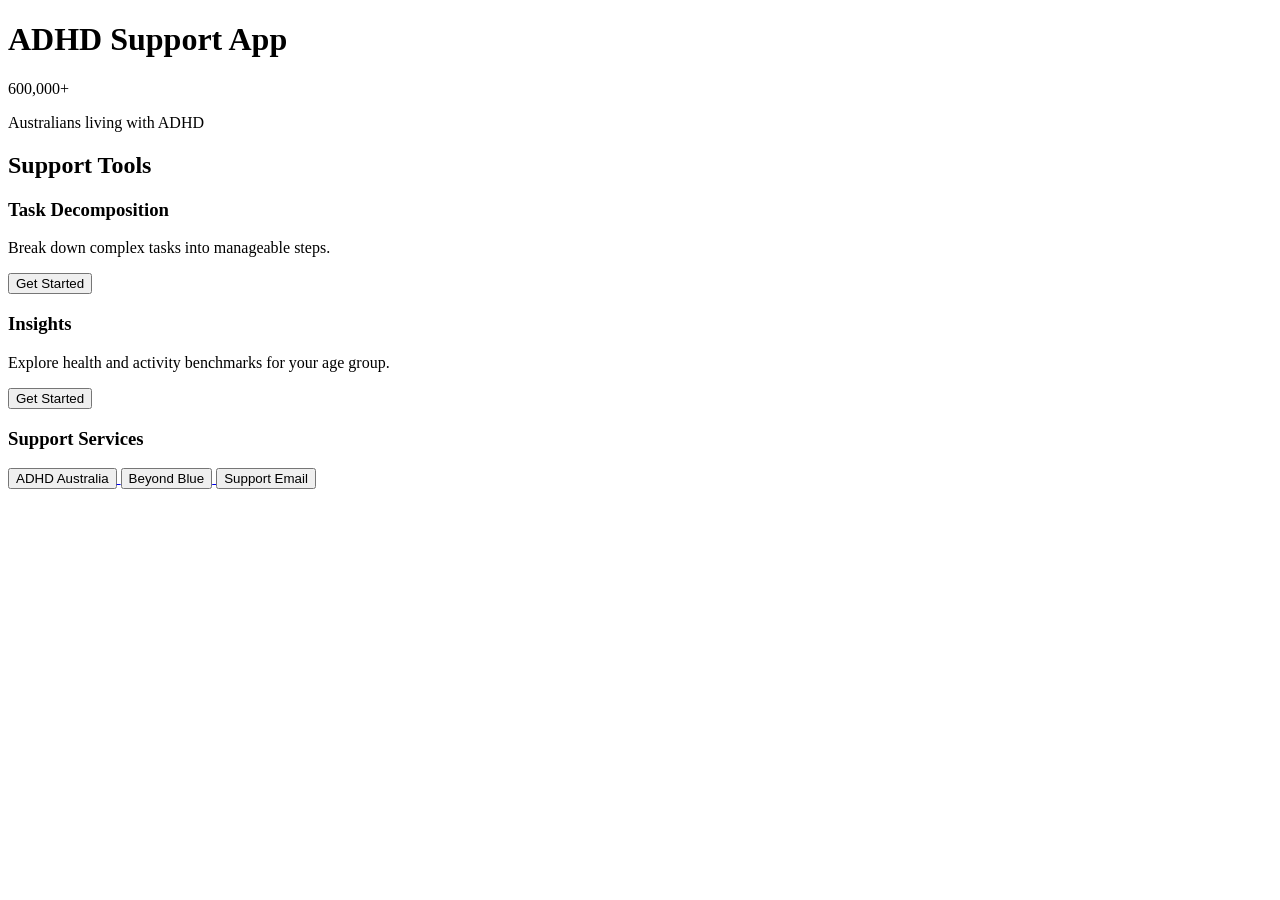
==== ADHD/templates/home.html @ ab85f1ca "Add files via upload First version of iteration1" ====
<!DOCTYPE html>
<html lang="en">
<head>
    <meta charset="UTF-8">
    <meta name="viewport" content="width=device-width, initial-scale=1.0">
    <title>ADHD Support App</title>
    <link rel="stylesheet" href="{{ url_for('static', filename='style.css') }}">
</head>
<body>
    <div class="navbar">
        <h1>ADHD Support App</h1>
    </div>

    <div class="container">
        <div class="hero">
            <div class="stat-badge">600,000+</div>
            <p>Australians living with ADHD</p>
            <h2>Support Tools</h2>
        </div>

        <div class="tool-grid">
            <div class="tool-card">
                <h3>Task Decomposition</h3>
                <p>Break down complex tasks into manageable steps.</p>
                <a href="/task"><button>Get Started</button></a>
            </div>

            <div class="tool-card">
                <h3>Insights</h3>
                <p>Explore health and activity benchmarks for your age group.</p>
                <a href="/insights"><button>Get Started</button></a>
            </div>
        </div>

        <div class="support-section">
            <h3>Support Services</h3>
            <div class="support-links">
                <a href="https://www.adhdaustralia.org.au/" target="_blank">
                    <button type="button">ADHD Australia</button>
                </a>
        
                <a href="https://www.beyondblue.org.au/?gad_source=1&gad_campaignid=23478719000&gbraid=0AAAAADuibRaI1BwWEtvkuv-1pe9kEwQ10&gclid=Cj0KCQjwqPLOBhCiARIsAKRMPZoAhm0wlhgjilhn1O4kxy7tzlUhUIK60Hxai69i76yyWvTmaPco4cQaAlbyEALw_wcB" target="_blank">
                    <button type="button">Beyond Blue</button>
                </a>
        
                <button type="button" onclick="showSupportEmail()">Support Email</button>
            </div>
        </div>
    </div>
</body>
</html>

<script>
    function showSupportEmail() {
        alert("Support Email:\nxliu0193@student.monash.edu\nldon0033@student.monash.edu");
    }
</script>
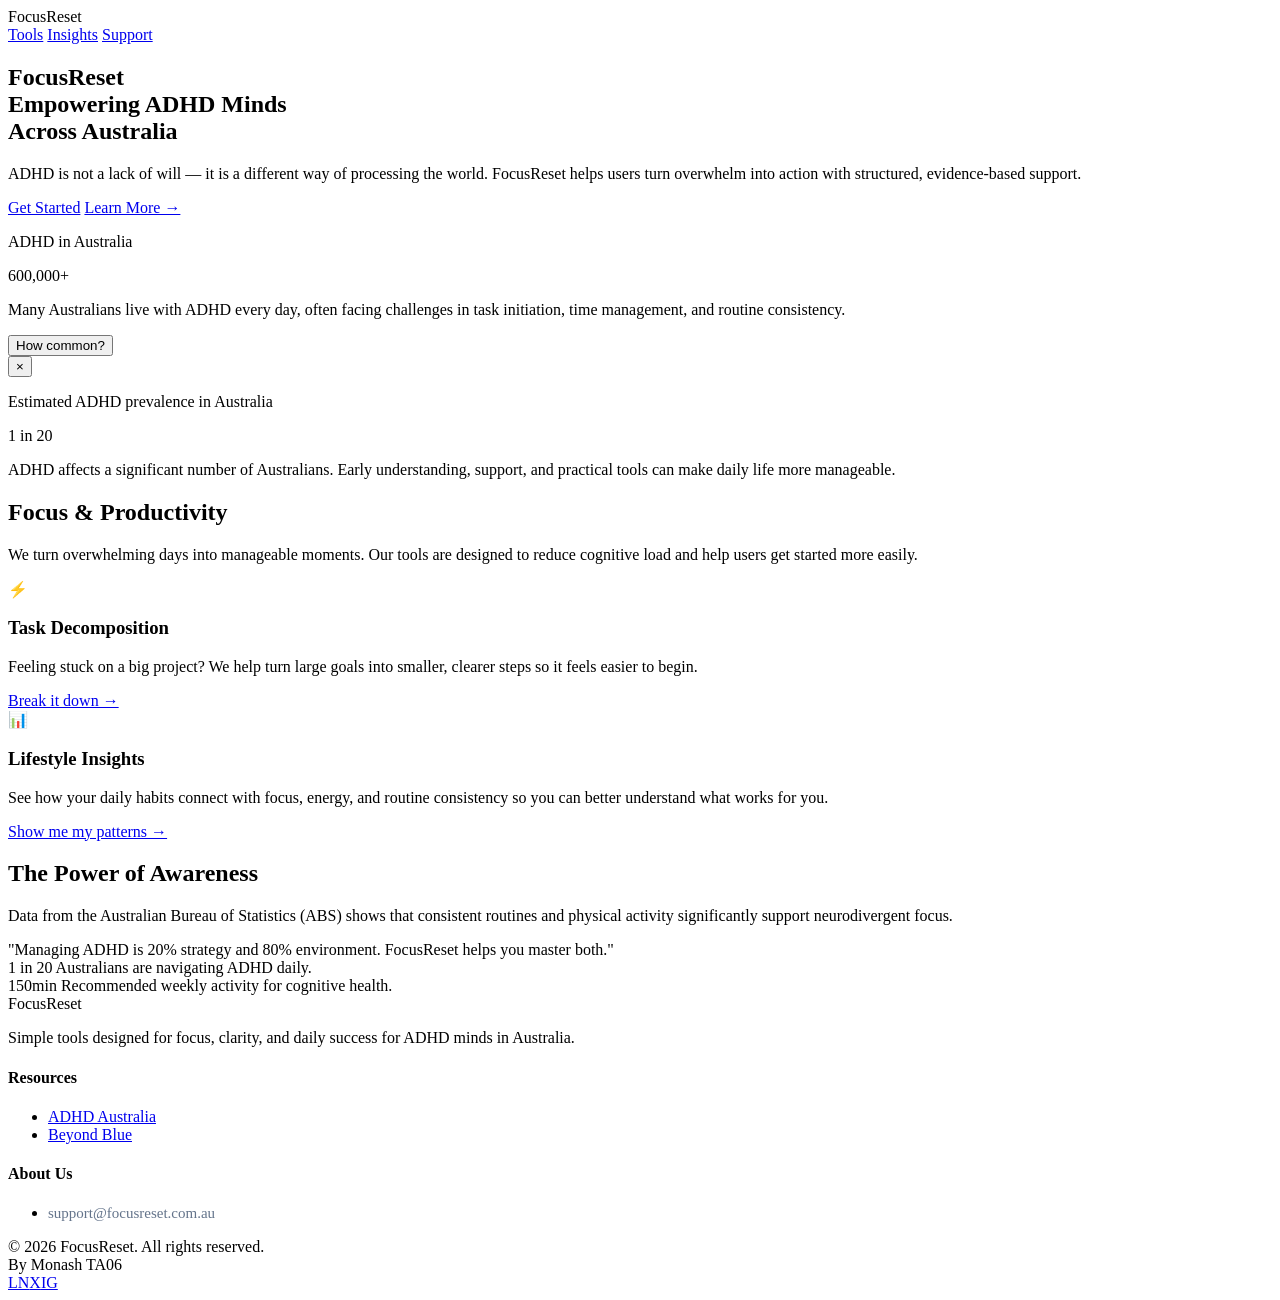
==== commit 6913732f: "beautify all pages" ====
--- a/ADHD/templates/home.html
+++ b/ADHD/templates/home.html
@@ -1,57 +1,182 @@
 <!DOCTYPE html>
 <html lang="en">
+
 <head>
     <meta charset="UTF-8">
     <meta name="viewport" content="width=device-width, initial-scale=1.0">
-    <title>ADHD Support App</title>
+    <title>FocusReset | Empowering ADHD Minds</title>
     <link rel="stylesheet" href="{{ url_for('static', filename='style.css') }}">
 </head>
+
 <body>
-    <div class="navbar">
-        <h1>ADHD Support App</h1>
-    </div>
+    <nav class="navbar">
+        <div class="nav-container">
+            <div class="logo">
+                <img src="/static/logo.png" alt="FocusReset Logo" onerror="this.style.display='none'">
+                <span>FocusReset</span>
+            </div>
+            <div class="nav-links">
+                <a href="#section-tools">Tools</a>
+                <a href="#section-insights">Insights</a>
+                <a href="#section-support">Support</a>
+            </div>
+        </div>
+    </nav>
 
-    <div class="container">
-        <div class="hero">
-            <div class="stat-badge">600,000+</div>
-            <p>Australians living with ADHD</p>
-            <h2>Support Tools</h2>
-        </div>
+    <div class="main-scroller">
+        <section class="full-page hero-bg hero-section">
+            <div class="hero-content">
 
-        <div class="tool-grid">
-            <div class="tool-card">
-                <h3>Task Decomposition</h3>
-                <p>Break down complex tasks into manageable steps.</p>
-                <a href="/task"><button>Get Started</button></a>
+                <h1>FocusReset<br>Empowering ADHD Minds <br>Across Australia</h1>
+
+                <p class="hero-desc">
+                    ADHD is not a lack of will — it is a different way of processing the world.
+                    FocusReset helps users turn overwhelm into action with structured, evidence-based support.
+                </p>
+
+                <div class="hero-btns">
+                    <a href="#section-tools" class="btn-primary">Get Started</a>
+                    <a href="#section-insights" class="btn-text-link">Learn More →</a>
+                </div>
             </div>
 
-            <div class="tool-card">
-                <h3>Insights</h3>
-                <p>Explore health and activity benchmarks for your age group.</p>
-                <a href="/insights"><button>Get Started</button></a>
+            <!-- right side visual card -->
+            <div class="hero-side-card">
+                <div class="hero-side-card-inner">
+                    <p class="mini-label">ADHD in Australia</p>
+                    <div class="big-stat">600,000+</div>
+                    <p class="mini-desc">
+                        Many Australians live with ADHD every day, often facing challenges in task initiation,
+                        time management, and routine consistency.
+                    </p>
+                    <button class="btn-secondary" onclick="openAdhdStatModal()">How common?</button>
+                </div>
+            </div>
+        </section>
+
+        <!-- Modal -->
+        <div id="adhdStatModal" class="stat-modal hidden">
+            <div class="stat-modal-overlay" onclick="closeAdhdStatModal()"></div>
+            <div class="stat-modal-content">
+                <button class="close-modal-btn" onclick="closeAdhdStatModal()">×</button>
+                <p class="modal-top-text">Estimated ADHD prevalence in Australia</p>
+                <div class="modal-big-number">1 in 20</div>
+                <p class="modal-bottom-text">
+                    ADHD affects a significant number of Australians. Early understanding, support,
+                    and practical tools can make daily life more manageable.
+                </p>
             </div>
         </div>
 
-        <div class="support-section">
-            <h3>Support Services</h3>
-            <div class="support-links">
-                <a href="https://www.adhdaustralia.org.au/" target="_blank">
-                    <button type="button">ADHD Australia</button>
-                </a>
-        
-                <a href="https://www.beyondblue.org.au/?gad_source=1&gad_campaignid=23478719000&gbraid=0AAAAADuibRaI1BwWEtvkuv-1pe9kEwQ10&gclid=Cj0KCQjwqPLOBhCiARIsAKRMPZoAhm0wlhgjilhn1O4kxy7tzlUhUIK60Hxai69i76yyWvTmaPco4cQaAlbyEALw_wcB" target="_blank">
-                    <button type="button">Beyond Blue</button>
-                </a>
-        
-                <button type="button" onclick="showSupportEmail()">Support Email</button>
+        <script>
+            function openAdhdStatModal() {
+                document.getElementById("adhdStatModal").classList.remove("hidden");
+                document.body.style.overflow = "hidden";
+            }
+
+            function closeAdhdStatModal() {
+                document.getElementById("adhdStatModal").classList.add("hidden");
+                document.body.style.overflow = "auto";
+            }
+        </script>
+
+        <section class="focus-section" id="section-tools">
+            <div class="focus-wrapper">
+                <div class="section-heading">
+                    <h2>Focus & Productivity</h2>
+                    <p>
+                        We turn overwhelming days into manageable moments. Our tools are designed
+                        to reduce cognitive load and help users get started more easily.
+                    </p>
+                </div>
+
+                <div class="focus-card-grid">
+                    <div class="focus-card">
+                        <div class="focus-icon">⚡</div>
+                        <h3>Task Decomposition</h3>
+                        <p>
+                            Feeling stuck on a big project? We help turn large goals into smaller,
+                            clearer steps so it feels easier to begin.
+                        </p>
+                        <a href="/task" class="focus-card-btn btn-task">
+                            Break it down →
+                        </a>
+                    </div>
+
+                    <div class="focus-card">
+                        <div class="focus-icon">📊</div>
+                        <h3>Lifestyle Insights</h3>
+                        <p>
+                            See how your daily habits connect with focus, energy, and routine
+                            consistency so you can better understand what works for you.
+                        </p>
+                        <a href="/insights" class="focus-card-btn btn-insight">
+                            Show me my patterns →
+                        </a>
+                    </div>
+                </div>
             </div>
-        </div>
-    </div>
+        </section>
+
+        <section id="section-insights" class="full-page dark-slate-bg">
+            <div class="content-wrapper split-layout">
+                <div class="text-side">
+                    <h2 class="section-title">The Power of Awareness</h2>
+                    <p>Data from the Australian Bureau of Statistics (ABS) shows that consistent routines and physical
+                        activity significantly support neurodivergent focus.</p>
+                    <div class="quote-box">
+                        "Managing ADHD is 20% strategy and 80% environment. FocusReset helps you master both."
+                    </div>
+                </div>
+                <div class="stats-grid">
+                    <div class="stat-item">
+                        <span class="number">1 in 20</span>
+                        <span class="label">Australians are navigating ADHD daily.</span>
+                    </div>
+                    <div class="stat-item">
+                        <span class="number">150min</span>
+                        <span class="label">Recommended weekly activity for cognitive health.</span>
+                    </div>
+                </div>
+            </div>
+        </section>
+
+        <footer class="site-footer">
+            <div class="footer-container">
+                <div class="footer-grid">
+                    <div class="footer-col brand-col">
+                        <div class="footer-logo">FocusReset</div>
+                        <p>Simple tools designed for focus, clarity, and daily success for ADHD minds in Australia.</p>
+                    </div>
+
+                    <div class="footer-col">
+                        <h4>Resources</h4>
+                        <ul>
+                            <li><a href="https://www.adhdaustralia.org.au/">ADHD Australia</a></li>
+                            <li><a href="https://www.beyondblue.org.au/">Beyond Blue</a></li>
+                        </ul>
+                    </div>
+
+                    <div class="footer-col">
+                        <h4>About Us</h4>
+                        <ul>
+
+                            <li>
+                                <span style="color: #64748b; font-size: 15px;">support@focusreset.com.au</span>
+                            </li>
+                        </ul>
+                    </div>
+                </div>
+
+                <div class="footer-bottom">
+                    <div class="copyright">© 2026 FocusReset. All rights reserved.</div>
+                    <div class="Team information"> By Monash TA06</div>
+                    <div class="social-links">
+                        <a href="#">LN</a><a href="#">X</a><a href="#">IG</a>
+                    </div>
+                </div>
+            </div>
+        </footer>
 </body>
-</html>
 
-<script>
-    function showSupportEmail() {
-        alert("Support Email:\nxliu0193@student.monash.edu\nldon0033@student.monash.edu");
-    }
-</script>+</html>
